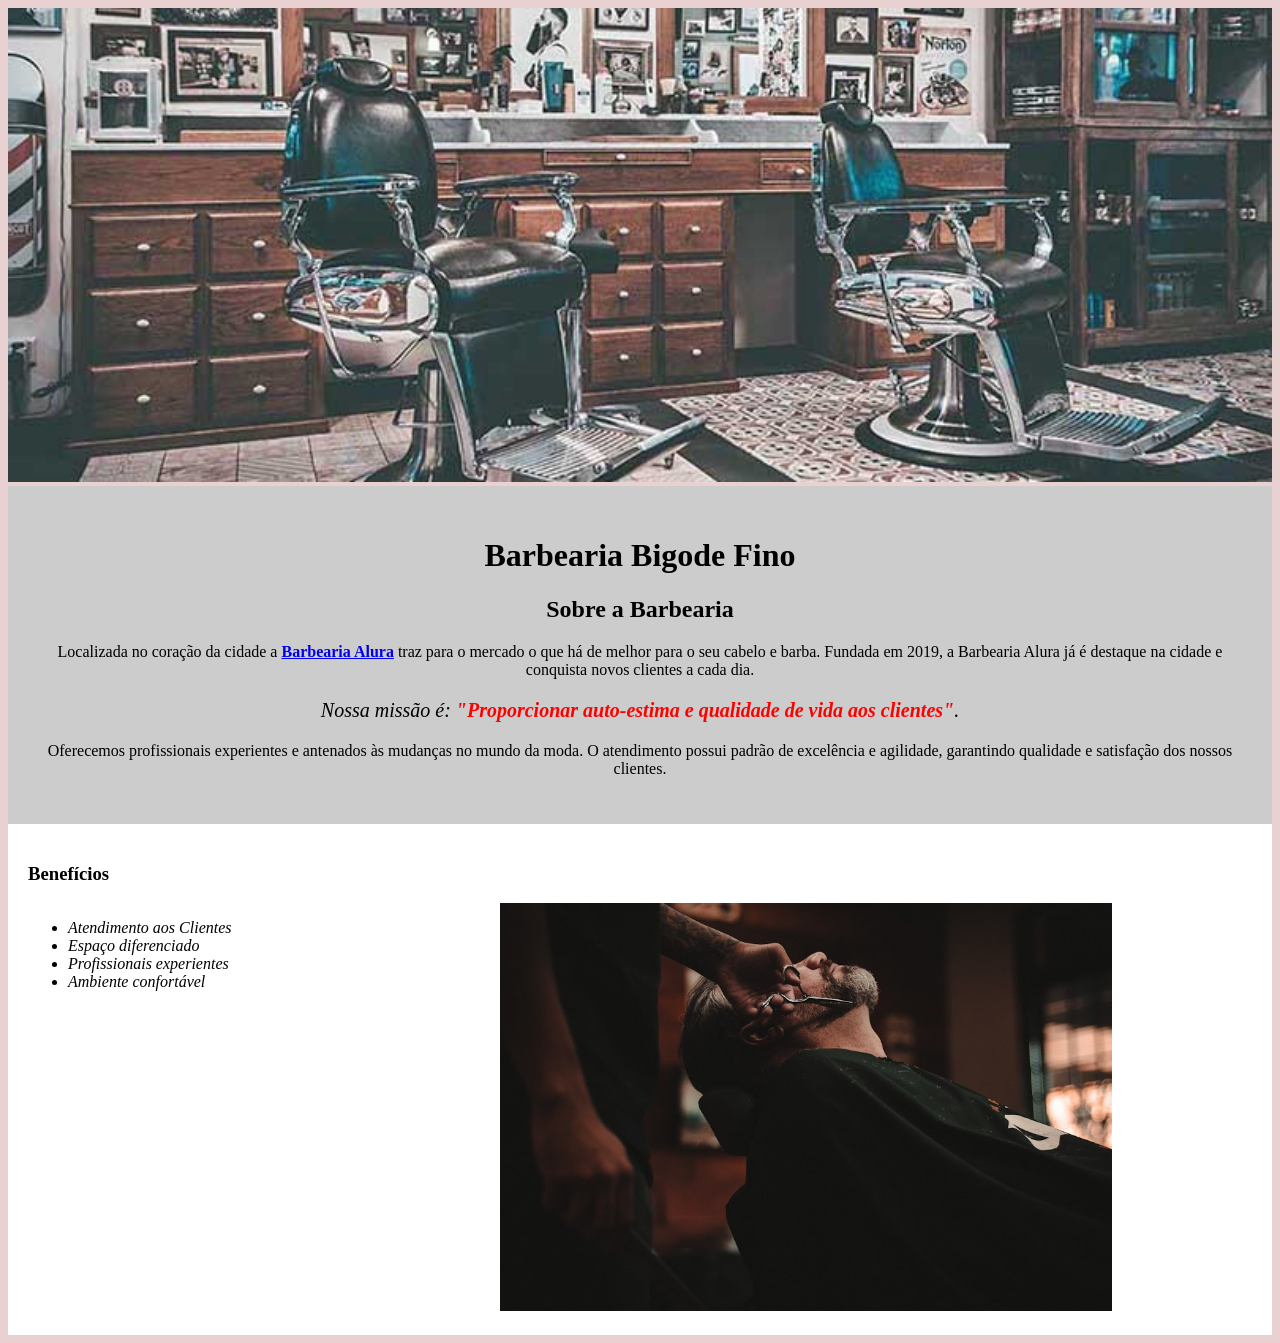
==== index.html @ 6bdbdbec "carregamento da pagina" ====
<!DOCTYPE html>
<html lang="pt-br">

<head>
    <meta charset="UTF-8">
    <title>Barbearia Alura</title>
    <link rel="stylesheet" href="style.css">
</head>

<body>
    <img id="banner" src="banner.jpg">
    <div class="principal">
        <header>
            <h1 class="titulo-principal">Barbearia Bigode Fino</h1>
        </header>
            <h2  class="centralizado">Sobre a Barbearia</h2>
        <p>Localizada no coração da cidade a <strong><a
                    href="https://booksy.com/pt-br/111599_barbearia-bigode-fino_barbearias_603581_ivaipora#ba_s=seo">Barbearia
                    Alura</a></strong> traz para o mercado o que há de melhor para o seu cabelo e barba.
            Fundada em 2019, a Barbearia Alura já é destaque na cidade e conquista novos clientes a cada dia.</p>

        <p id="missao"><em>Nossa missão é: <strong>"Proporcionar auto-estima e qualidade de vida aos
                    clientes"</strong>.</em></p>

        <p>Oferecemos profissionais experientes e antenados às mudanças no mundo da moda.
            O atendimento possui padrão de excelência e agilidade, garantindo qualidade e satisfação dos nossos
            clientes.</p>
    </div>
    <div class="beneficios">
        <h3 class="centralizado">Benefícios</h3>

        <ul>
            <li class="itens">Atendimento aos Clientes</li>
            <li class="itens">Espaço diferenciado</li>
            <li class="itens">Profissionais experientes</li>
            <li class="itens">Ambiente confortável</li>
        </ul>

        <img src="beneficios.jpg" class="imagembeneficios">


    </div>
</body>

</html>
---- style.css ----
body {
    background: #e9d1d1
}

.principal{
    background: #CCCCCC;
    padding: 30px;
}

.itens{
    font-style: italic;
}

.beneficios {
    background: #FFFFFF;
    padding: 20px;
}

h2
 {
    text-align: center;
 }

ul {
    display: inline-block; /* Alinhar pela linha de cima */
    vertical-align: top; /* Alinhar pelo topo */
    width: 20%; /* largura */
    margin-right: 15%;
}

img {
    width: 50%;
}

/* comentário */

#banner {
    width: 100%;
}

h1 {
    text-align: center
}

p {
    text-align: center;
}

#missao {
    font-size: 20px
}

em strong {
    color: #FF0000;
}
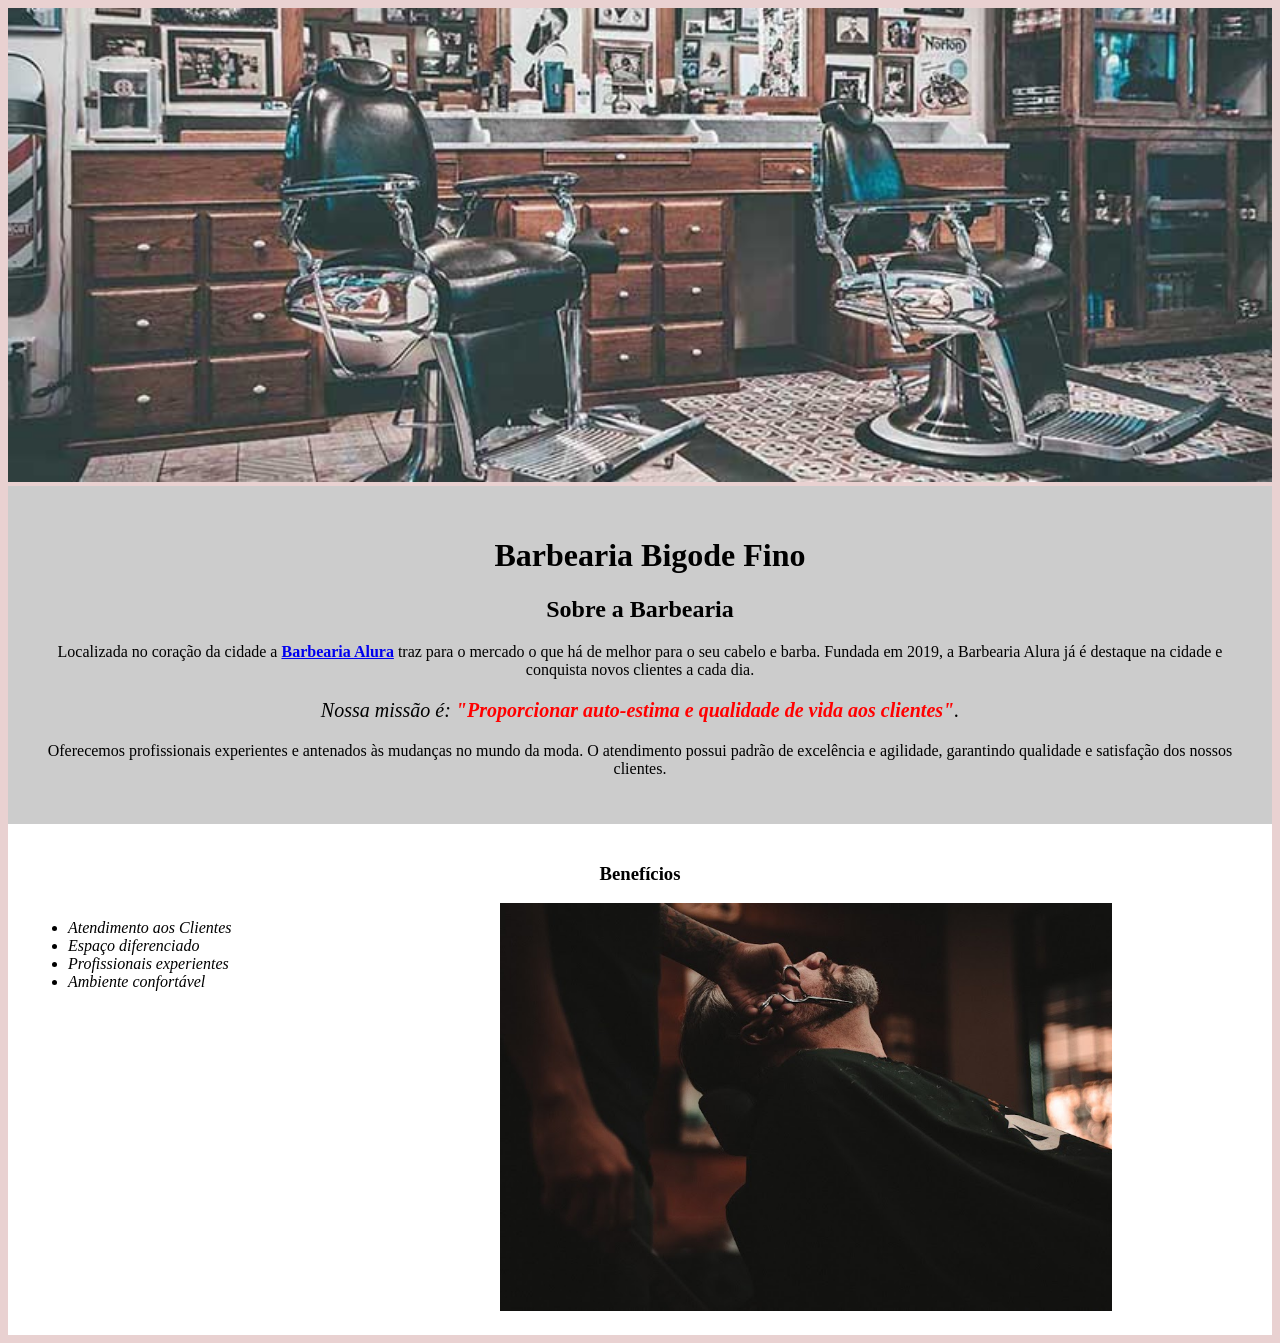
==== commit 873e892c: "nova pagina" ====
--- a/index.html
+++ b/index.html
@@ -8,7 +8,7 @@
 </head>
 
 <body>
-    <img id="banner" src="banner.jpg">
+    <img id="banner" src="img/banner.jpg">
     <div class="principal">
         <header>
             <h1 class="titulo-principal">Barbearia Bigode Fino</h1>
@@ -36,7 +36,7 @@
             <li class="itens">Ambiente confortável</li>
         </ul>
 
-        <img src="beneficios.jpg" class="imagembeneficios">
+        <img src="img/beneficios.jpg" class="imagembeneficios">
 
 
     </div>
--- a/style.css
+++ b/style.css
@@ -52,4 +52,12 @@
 
 em strong {
     color: #FF0000;
+}
+
+.titulo-principal{
+    padding-left: 20px;
+}
+
+.centralizado{
+    text-align: center;
 }
